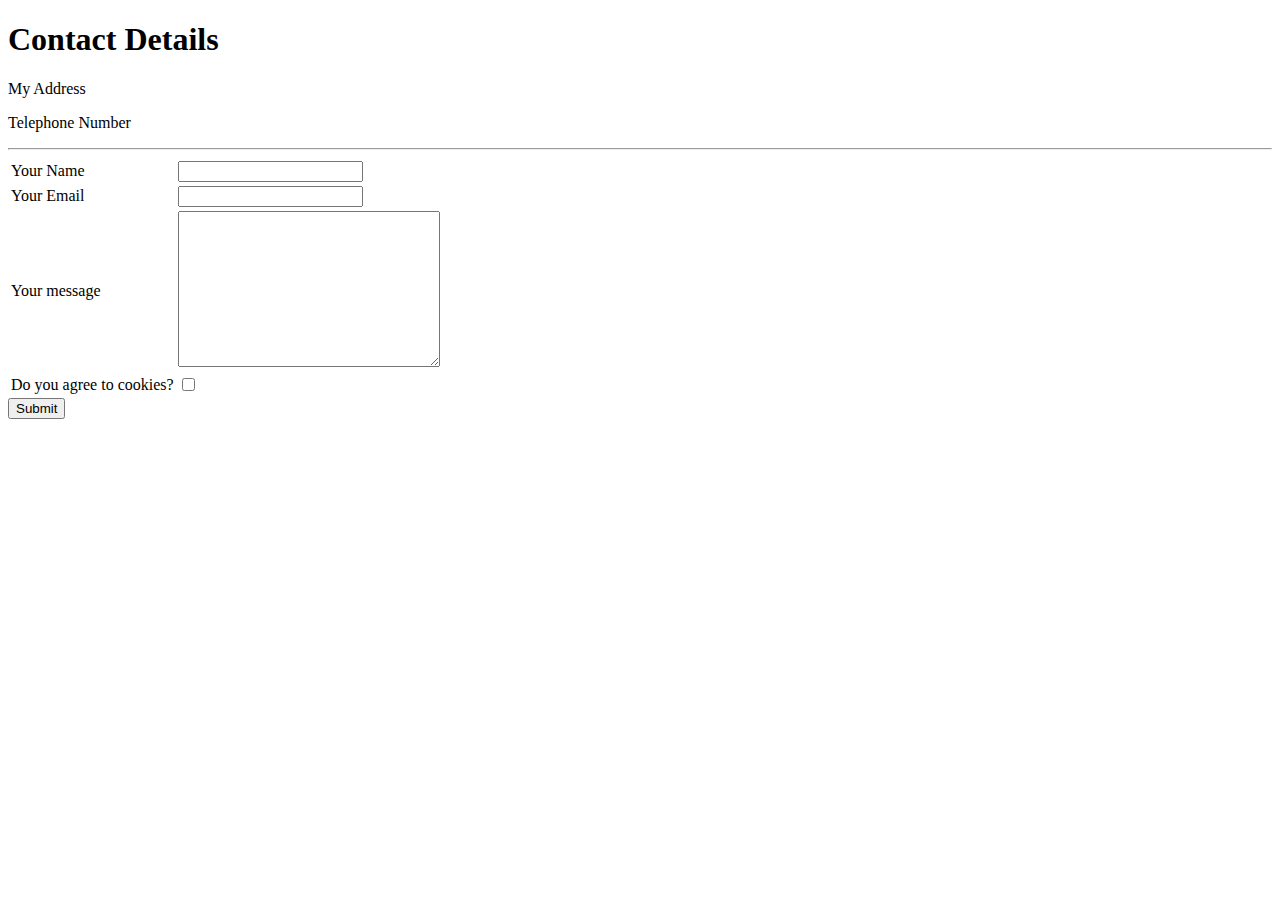
==== contact.html @ 06e0ad0d "added initial files" ====
<!DOCTYPE html>
<html lang="en" dir="ltr">
  <head>
    <meta charset="utf-8">
    <title>Contact Me</title>
  </head>
  <body>
    <h1>Contact Details</h1>
    <p>My Address</p>
    <p>Telephone Number</p>
    <hr>
    <form class="" action="mailto:adamfleming.1993@gmail.com" method="post" enctype="text/plain">
      <table>
        <tr>
          <td><label>Your Name</label></td>
          <td><input type="text" name="yourName" value=""></td>
        </tr>
        <tr>
          <td><label>Your Email</label></td>
          <td><input type="email" name="yourEmail" value=""></td>
        </tr>
        <tr>
          <td><label>Your message</label></td>
          <td><textarea name="yourMessage" rows="10" cols="30"></textarea></td>
        </tr>
        <tr>
          <td><label>Do you agree to cookies?</label></td>
          <td><input type="checkbox" name="cookiePermissions" value=""></td>
        </tr>
      </table>
      <input type="Submit">
    </form>
  </body>
</html>
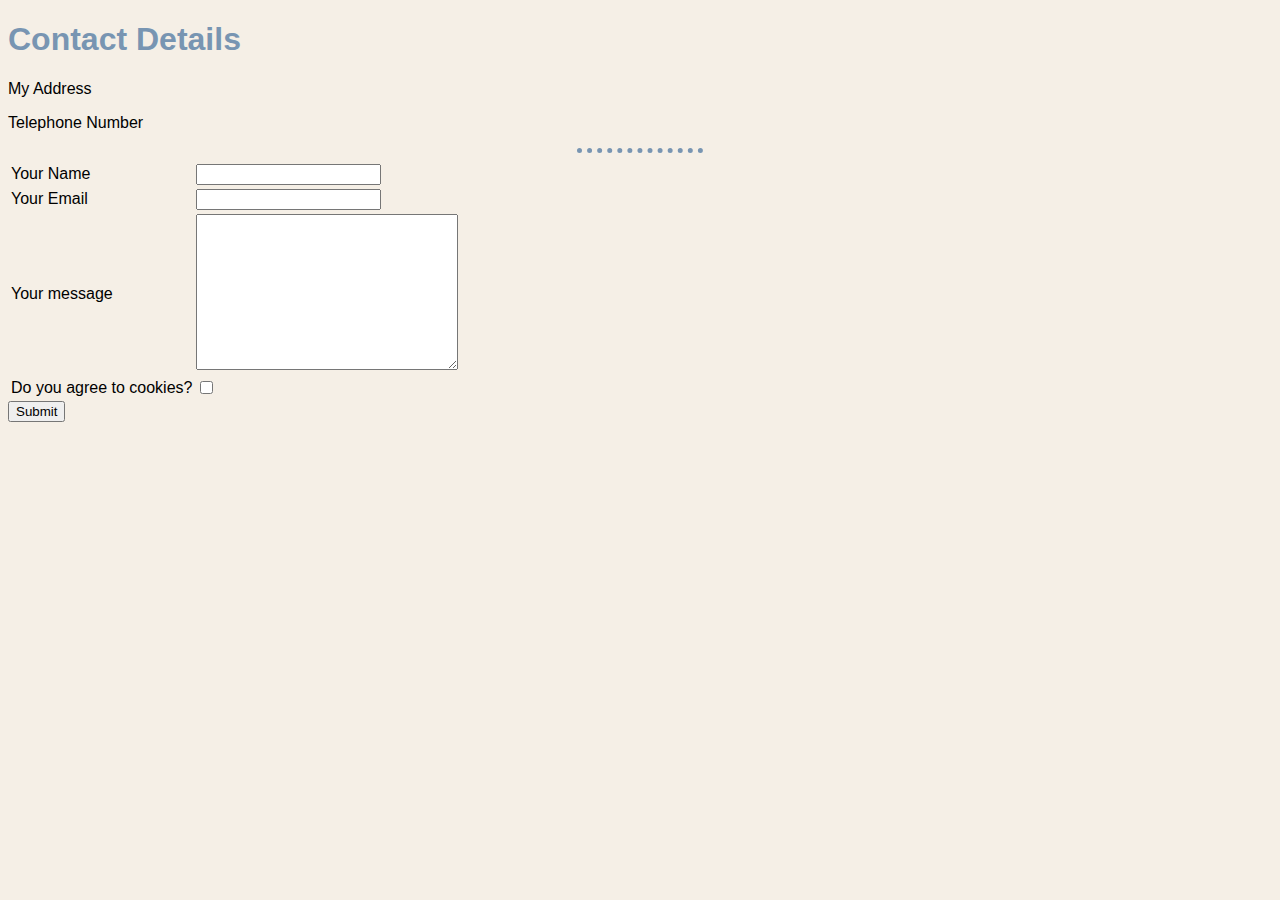
==== commit 07d6d52a: "GA script and changed css source" ====
--- a/contact.html
+++ b/contact.html
@@ -1,34 +1,120 @@
 <!DOCTYPE html>
 <html lang="en" dir="ltr">
-  <head>
-    <meta charset="utf-8">
-    <title>Contact Me</title>
-  </head>
-  <body>
-    <h1>Contact Details</h1>
-    <p>My Address</p>
-    <p>Telephone Number</p>
-    <hr>
-    <form class="" action="mailto:adamfleming.1993@gmail.com" method="post" enctype="text/plain">
-      <table>
-        <tr>
-          <td><label>Your Name</label></td>
-          <td><input type="text" name="yourName" value=""></td>
-        </tr>
-        <tr>
-          <td><label>Your Email</label></td>
-          <td><input type="email" name="yourEmail" value=""></td>
-        </tr>
-        <tr>
-          <td><label>Your message</label></td>
-          <td><textarea name="yourMessage" rows="10" cols="30"></textarea></td>
-        </tr>
-        <tr>
-          <td><label>Do you agree to cookies?</label></td>
-          <td><input type="checkbox" name="cookiePermissions" value=""></td>
-        </tr>
-      </table>
-      <input type="Submit">
-    </form>
-  </body>
+
+<head>
+  <meta charset="utf-8">
+  <title>Contact Me</title>
+  <link rel="stylesheet" href="styles.css">
+  <script>
+    window['_fs_host'] = 'fullstory.com';
+    window['_fs_script'] = 'edge.fullstory.com/s/fs.js';
+    window['_fs_org'] = 'o-1DST62-na1';
+    window['_fs_namespace'] = 'FS';
+    (function(m, n, e, t, l, o, g, y) {
+      if (e in m) {
+        if (m.console && m.console.log) {
+          m.console.log('FullStory namespace conflict. Please set window["_fs_namespace"].');
+        }
+        return;
+      }
+      g = m[e] = function(a, b, s) {
+        g.q ? g.q.push([a, b, s]) : g._api(a, b, s);
+      };
+      g.q = [];
+      o = n.createElement(t);
+      o.async = 1;
+      o.crossOrigin = 'anonymous';
+      o.src = 'https://' + _fs_script;
+      y = n.getElementsByTagName(t)[0];
+      y.parentNode.insertBefore(o, y);
+      g.identify = function(i, v, s) {
+        g(l, {
+          uid: i
+        }, s);
+        if (v) g(l, v, s)
+      };
+      g.setUserVars = function(v, s) {
+        g(l, v, s)
+      };
+      g.event = function(i, v, s) {
+        g('event', {
+          n: i,
+          p: v
+        }, s)
+      };
+      g.anonymize = function() {
+        g.identify(!!0)
+      };
+      g.shutdown = function() {
+        g("rec", !1)
+      };
+      g.restart = function() {
+        g("rec", !0)
+      };
+      g.log = function(a, b) {
+        g("log", [a, b])
+      };
+      g.consent = function(a) {
+        g("consent", !arguments.length || a)
+      };
+      g.identifyAccount = function(i, v) {
+        o = 'account';
+        v = v || {};
+        v.acctId = i;
+        g(o, v)
+      };
+      g.clearUserCookie = function() {};
+      g.setVars = function(n, p) {
+        g('setVars', [n, p]);
+      };
+      g._w = {};
+      y = 'XMLHttpRequest';
+      g._w[y] = m[y];
+      y = 'fetch';
+      g._w[y] = m[y];
+      if (m[y]) m[y] = function() {
+        return g._w[y].apply(this, arguments)
+      };
+      g._v = "1.3.0";
+    })(window, document, window['_fs_namespace'], 'script', 'user');
+  </script>
+    <!-- Google tag (gtag.js) -->
+<script async src="https://www.googletagmanager.com/gtag/js?id=G-F9H6MYLFSV"></script>
+<script>
+  window.dataLayer = window.dataLayer || [];
+  function gtag(){dataLayer.push(arguments);}
+  gtag('js', new Date());
+
+  gtag('config', 'G-F9H6MYLFSV');
+</script>
+</head>
+
+<body>
+  <h1>Contact Details</h1>
+  <p>My Address</p>
+  <p>Telephone Number</p>
+  <hr>
+  <form class="" action="mailto:adamfleming.1993@gmail.com" method="post" enctype="text/plain">
+    <table>
+      <tr>
+        <td><label>Your Name</label></td>
+        <td><input type="text" name="yourName" value=""></td>
+      </tr>
+      <tr>
+        <td><label>Your Email</label></td>
+        <td><input type="email" name="yourEmail" value=""></td>
+      </tr>
+      <tr>
+        <td><label>Your message</label></td>
+        <td><textarea name="yourMessage" rows="10" cols="30"></textarea></td>
+      </tr>
+      <tr>
+        <td><label>Do you agree to cookies?</label></td>
+        <td><input type="checkbox" name="cookiePermissions" value=""></td>
+      </tr>
+    </table>
+    <input type="Submit">
+  </form>
+</body>
+
 </html>
--- a/styles.css
+++ b/styles.css
@@ -0,0 +1,53 @@
+body {
+  background-color: #F5EFE6;
+}
+
+h1 {
+  color: #7895B2;
+  font-family: sans-serif;
+}
+
+h3 {
+  color: #AEBDCA;
+  font-family: sans-serif;
+}
+p {
+  font-family: sans-serif;
+}
+
+table {
+  font-family: sans-serif;
+}
+a {
+  font-family: sans-serif;
+}
+
+ol {
+  font-family: sans-serif;
+}
+
+ul {
+  font-family: sans-serif;
+}
+
+hr {
+  border-style: none;
+  border-top-style: dotted;
+  border-color: #7895B2;
+  border-width: 5px;
+  width: 10%;
+}
+
+img:hover {
+    opacity: 0.3;
+}
+
+/************************************CLASS SELECTORS***************************************/
+.headerimage {
+  height: 160px;
+}
+
+/************************************ID SELECTORS***************************************/
+#hero {
+
+}
